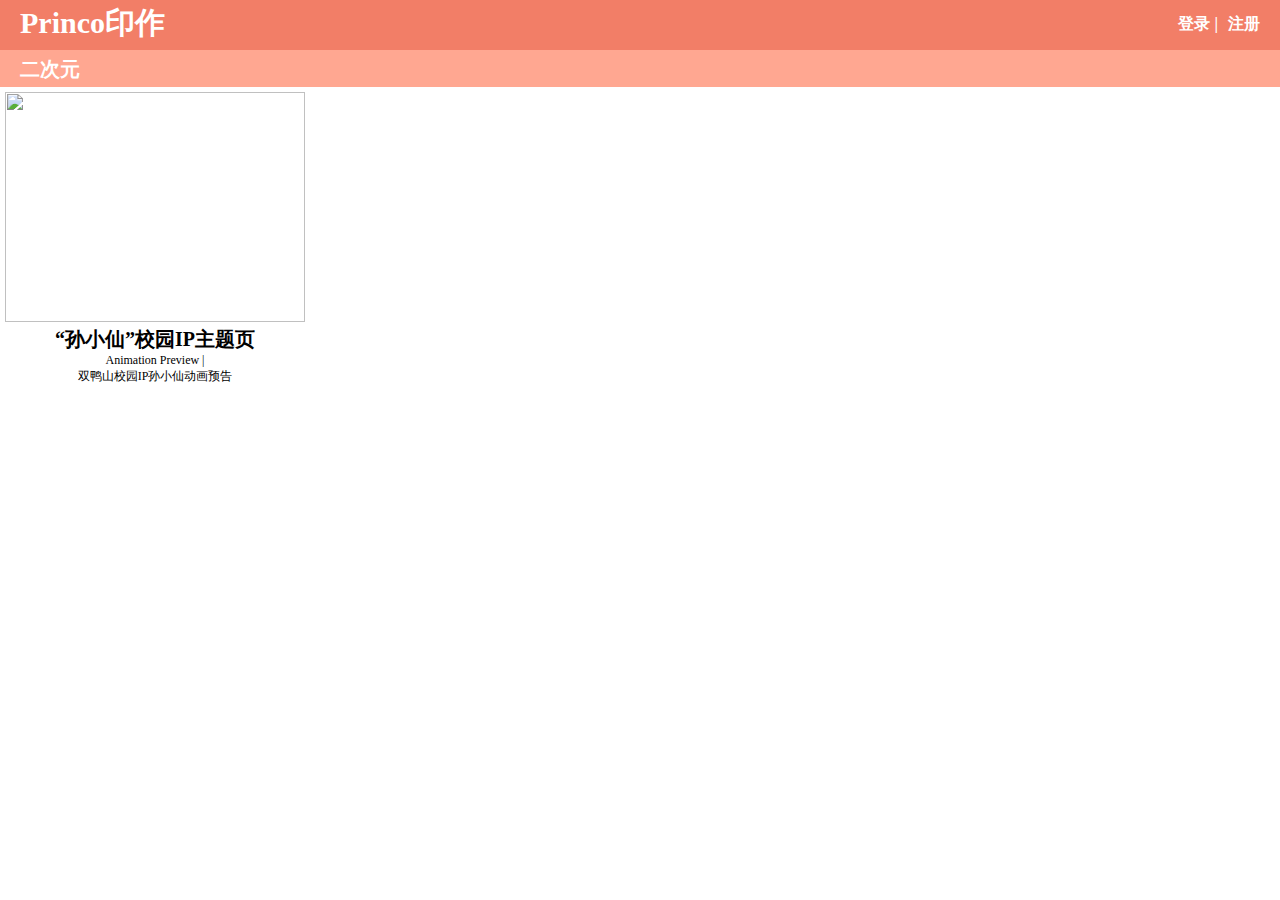
==== index.html @ 3e7573a4 "Add files via upload" ====
<!DOCTYPE html>
<html lang="en" xmlns:font-height="http://www.w3.org/1999/xhtml">
<head>
    <meta charset="UTF-8">
    <title>Princo | 印作</title>
    <link rel="stylesheet" type="text/css" href="index.css">
</head>
<body>
  <div id="top-panel">
    <div id="princo">Princo印作</div>
<!--    <div class="window-header"> | 二次元</div>-->
<!--    <div class="window-header"> | 时尚</div>-->
<!--    <div class="window-header"> | 科技</div>-->
<!--    <div class="window-header"> | 医疗</div>-->
<!--    <div class="window-header"> | 萌宠</div>-->
<!--    <div class="window-header"> | 教育</div>-->

    <div class="log" id="sign"> 注册</div>
    <div class="log"> 登录 | </div>
  </div>

  <div class="container">
      <div class="titled-pane">二次元</div>
      <div class="conteng-big">
          <a href="sxx.html">
          <div class="content">
            <img class="content-img" src="img/孙小仙001.jpg">
            <div class="word">
                <div class="title-small">“孙小仙”校园IP主题页</div>
                Animation Preview | <br>双鸭山校园IP孙小仙动画预告</div>
          </div>
          </a>
<!--          <div class="content">-->
<!--              <img class="content-img" src="img/动漫周001.jpg">-->
<!--              <div class="word">-->
<!--                  <div class="title-small">岭南水乡国际动漫周</div>-->
<!--                  洪梅动漫盛典 | TICAF颁奖典礼<br> 国际动漫大师 IP电影超前点映 动漫集市</div>-->
<!--          </div>-->
      </div>
  </div>


</body>
</html>
---- index.css ----
body{
    margin: 0px 0px 0px 0px;
}

#top-panel{
    background-color:#f27e67;
    color:white;
    font-weight: bolder;
    height: 50px;
}

#princo{
    float: left;
    font-size: 30px;
    padding: 3px 5px 5px 20px;
}

.window-header{
    float: left;
    padding: 14px 5px 5px 5px;
}

.log{
    float: right;
    padding: 14px 5px 5px 5px;
}

#sign{
    padding: 14px 20px 5px 5px;
}

.titled-pane{
    background-color:#ffa791;
    color:white;
    font-weight: bolder;
    height: 26px;
    padding: 6px 5px 5px 20px;
    font-size: 20px;
}

.content{
    border-radius: 0px;
    height:300px;
    width:300px;
    width:300px;
    border:0px solid white;
    margin: 5px 5px 5px 5px;
    /*background-color:white;*/
    color:black;
    float: left;
}

.content-img{
    width:300px;
    height:230px;
    border-radius: 0px 0px 0px 0px;
}

.word{
    text-align: center;
    font-size: 12px;
}

.title-small{
    font-size: 20px;
    font-weight: bolder;
}

.container{
    height:344px;
    /*border:1px solid red;*/
    padding:0px 0px 0px 0px;
    /*background: #ffdfd7;*/
}
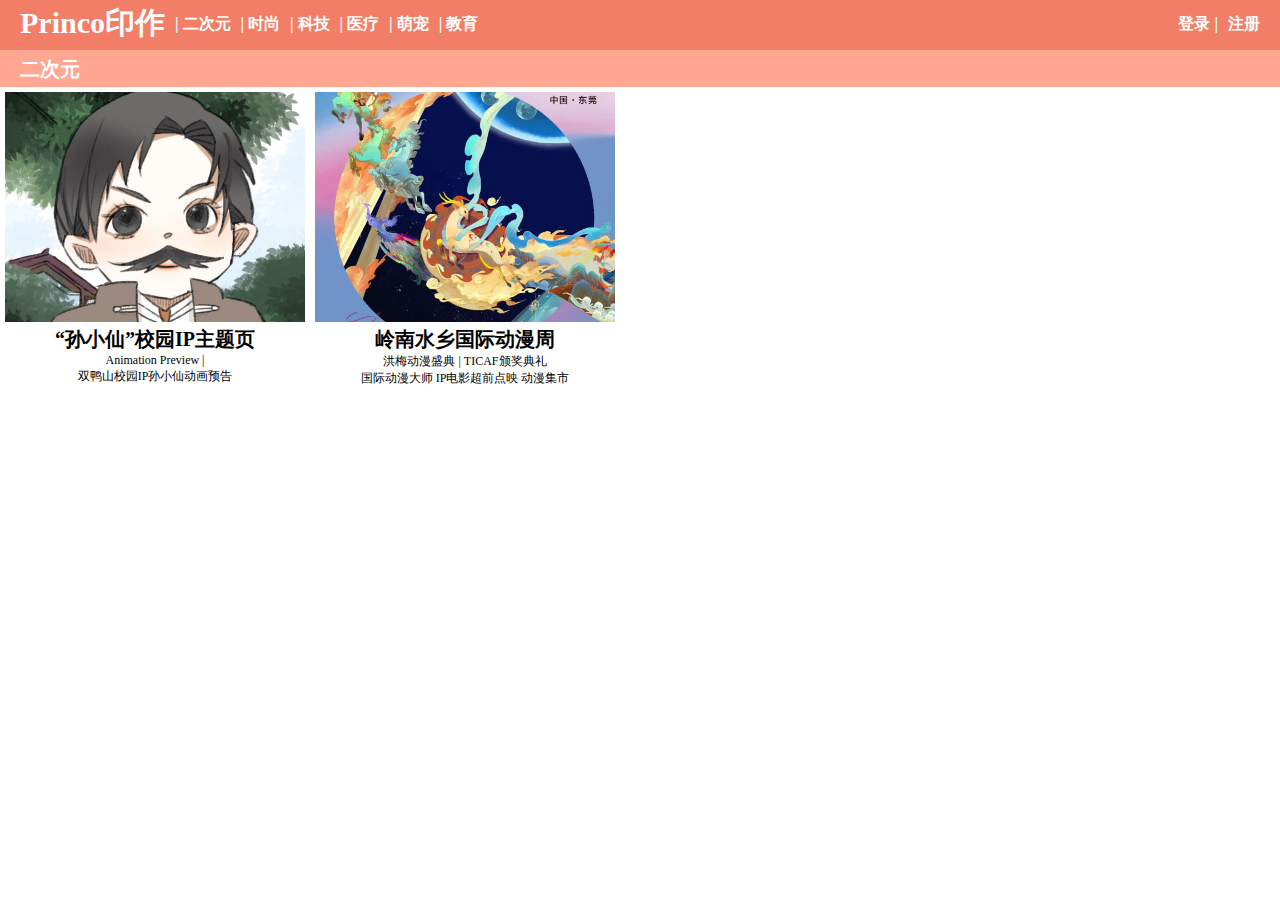
==== commit 941a2667: "Add files via upload" ====
--- a/index.html
+++ b/index.html
@@ -8,12 +8,12 @@
 <body>
   <div id="top-panel">
     <div id="princo">Princo印作</div>
-<!--    <div class="window-header"> | 二次元</div>-->
-<!--    <div class="window-header"> | 时尚</div>-->
-<!--    <div class="window-header"> | 科技</div>-->
-<!--    <div class="window-header"> | 医疗</div>-->
-<!--    <div class="window-header"> | 萌宠</div>-->
-<!--    <div class="window-header"> | 教育</div>-->
+    <div class="window-header"> | 二次元</div>
+    <div class="window-header"> | 时尚</div>
+    <div class="window-header"> | 科技</div>
+    <div class="window-header"> | 医疗</div>
+    <div class="window-header"> | 萌宠</div>
+    <div class="window-header"> | 教育</div>
 
     <div class="log" id="sign"> 注册</div>
     <div class="log"> 登录 | </div>
@@ -30,12 +30,12 @@
                 Animation Preview | <br>双鸭山校园IP孙小仙动画预告</div>
           </div>
           </a>
-<!--          <div class="content">-->
-<!--              <img class="content-img" src="img/动漫周001.jpg">-->
-<!--              <div class="word">-->
-<!--                  <div class="title-small">岭南水乡国际动漫周</div>-->
-<!--                  洪梅动漫盛典 | TICAF颁奖典礼<br> 国际动漫大师 IP电影超前点映 动漫集市</div>-->
-<!--          </div>-->
+          <div class="content">
+              <img class="content-img" src="img/动漫周001.jpg">
+              <div class="word">
+                  <div class="title-small">岭南水乡国际动漫周</div>
+                  洪梅动漫盛典 | TICAF颁奖典礼<br> 国际动漫大师 IP电影超前点映 动漫集市</div>
+          </div>
       </div>
   </div>
 
